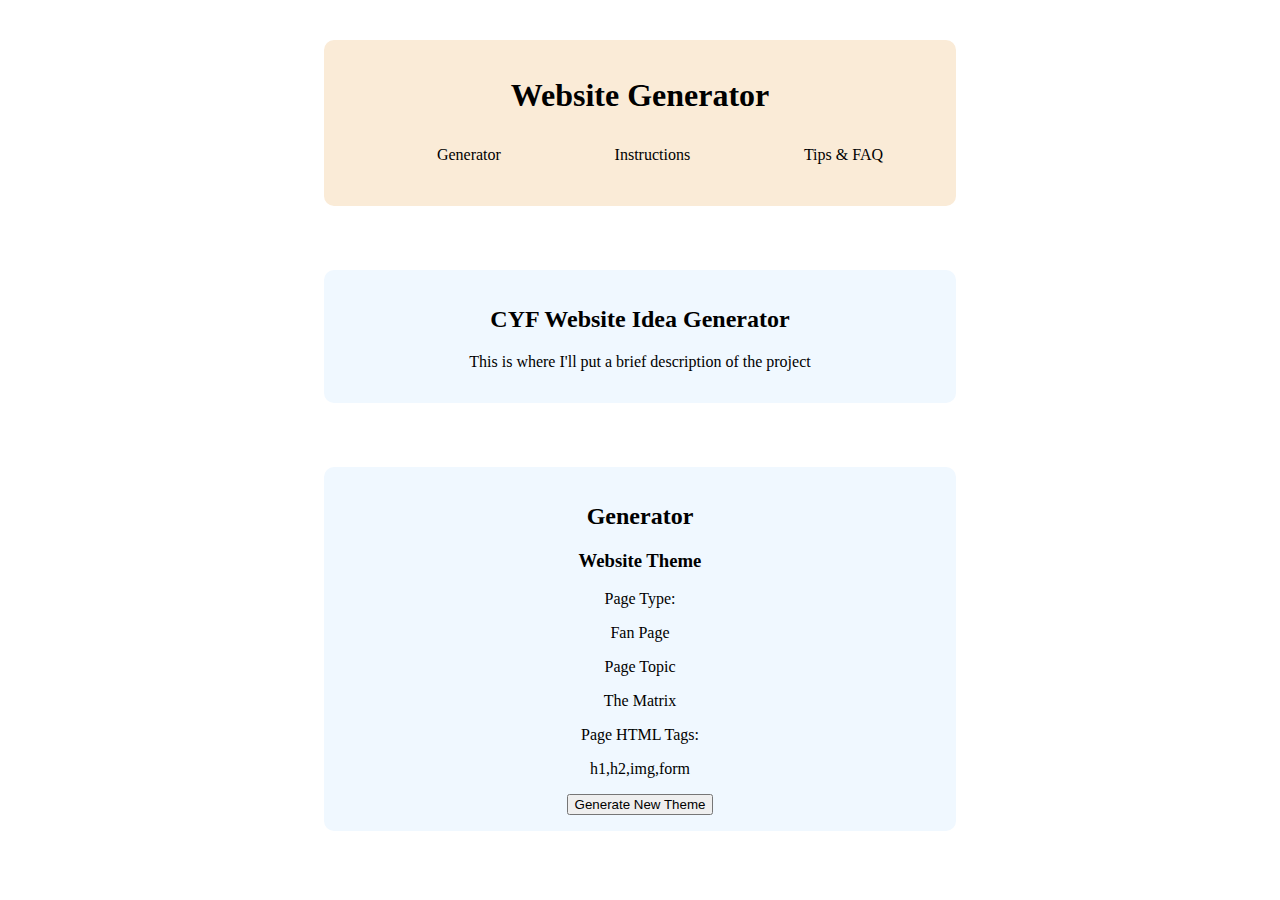
==== index.html @ 21dcf7e4 "HTML and CSS tags for generator grid" ====
<!DOCTYPE html>
<html lang="en">
<head>
    <meta charset="UTF-8">
    <meta http-equiv="X-UA-Compatible" content="IE=edge">
    <meta name="viewport" content="width=device-width, initial-scale=1.0">
    <title>CYF Website Generator</title>
    <link rel="stylesheet" href="styles.css">
</head>
<body>
    
    <header>

        <!-- This is where the navbar for the website will go -->
        <div class="mainNav">
            <h1>Website Generator</h1>
            
            <nav class="menuLinks">
                <ul>
                    <li>Generator</li>
                    <li>Instructions</li>
                    <li>Tips & FAQ</li>
                </ul>
            </nav>
        </div>
    
    </header>
    
    
    <main>

        <!-- New Content template -->
        <div class="newSection">
            <div class="sectionHeader">
                <h2>CYF Website Idea Generator</h2>
            </div>
            <div class="sectionContent">
                <p>This is where I'll put a brief description of the project</p>
            </div>
        </div>

        <!-- New section container -->
        <div class="newSection">
            <div class = "sectionHeader">
                <h2>Generator</h2>
            </div>
            
            <!-- New content container -->
            <div class = "sectionContent">

                <!-- Generator stored here -->
                <div class="generatorContainer">

                    <!-- Theme Generator HTML Components -->
                    <div class="websiteThemes">
                       <h3>Website Theme</h3>  
                           
                       <div class="htmlThemes">
                                <div class="suggestionsGrid">
                                    
                                    <div class="gridRow1">
                                        <p class="gridCategory">Page Type: </p> 
                                        <p id="pageTypeSuggestion" class="gridSuggestion">Fan Page</p>
                                    </div>
                                    
                                    <div class="gridRow2">
                                        <p class="gridCategory">Page Topic</p> 
                                        <p id="topicSuggestion" class="gridSuggestion">The Matrix</p>
                                    </div>


                                    <div class="gridRow3">
                                        <p class="gridCategory">Page HTML Tags: </p> 
                                        <p id="htmlTagSuggestion" class="gridSuggestion"><span>h1</span>,<span>h2</span>,<span>img</span>,<span>form</span></p>
                                    </div>
                                                                                
                                </div>
                        </div>
                    </div>
                    <button>Generate New Theme</button>

                </div>
            </div>

            </div>
        </div>

    </main>
</body>
</html>
---- styles.css ----
body {
    background-color: #fff;
}

.mainNav {
    background-color: antiquewhite;
    text-align: center;
    max-width: 600px;

    margin: 40px auto;
    padding: 16px;
    border-radius: 10px;
}

.menuLinks ul {
    list-style-type: none;
    display: flex;

    max-width: 600px;
    margin: 16px auto;
}

.menuLinks li {
    margin: 10px auto;
}

.newSection {
    margin: 64px auto;
    max-width: 600px;
    text-align: center;

    background-color: aliceblue;
    padding: 16px;
    border-radius: 10px;
}
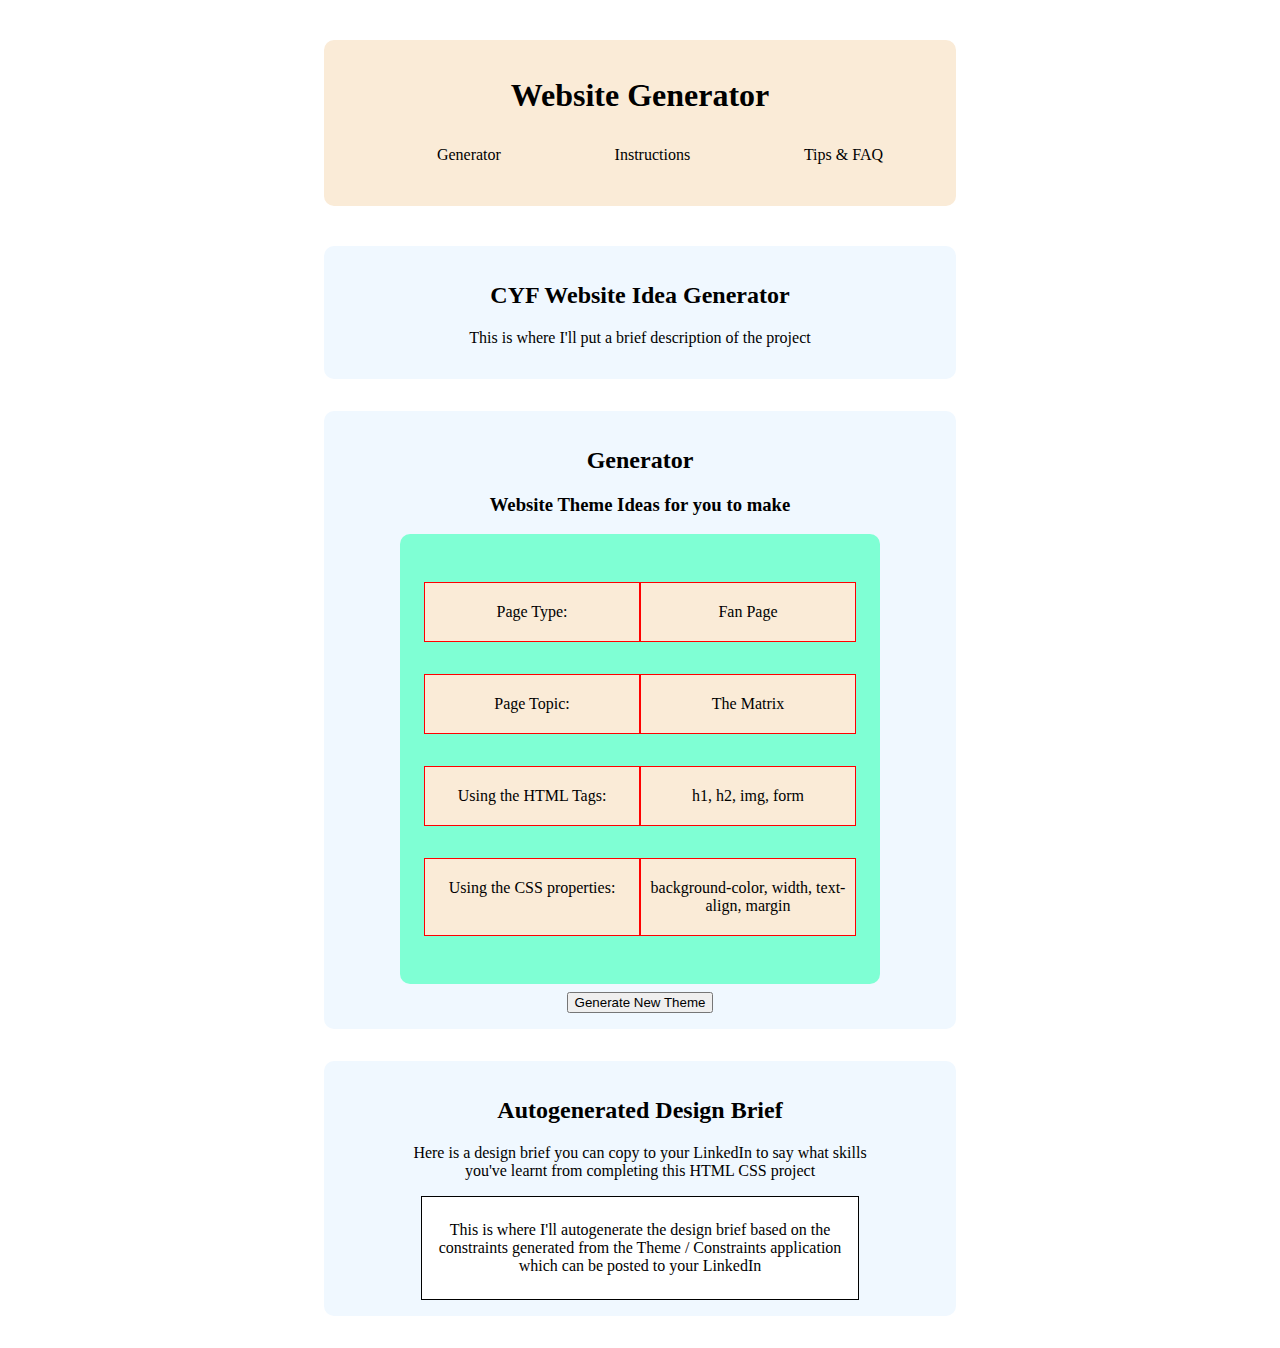
==== commit e0959a90: "Merge pull request #4 from a-keyter/GeneratorHTML" ====
--- a/index.html
+++ b/index.html
@@ -45,7 +45,7 @@
                 <h2>Generator</h2>
             </div>
             
-            <!-- New content container -->
+            <!-- New content container for Idea Generator-->
             <div class = "sectionContent">
 
                 <!-- Generator stored here -->
@@ -53,38 +53,54 @@
 
                     <!-- Theme Generator HTML Components -->
                     <div class="websiteThemes">
-                       <h3>Website Theme</h3>  
-                           
+                       <h3>Website Theme Ideas for you to make</h3>  
+
                        <div class="htmlThemes">
-                                <div class="suggestionsGrid">
-                                    
-                                    <div class="gridRow1">
-                                        <p class="gridCategory">Page Type: </p> 
-                                        <p id="pageTypeSuggestion" class="gridSuggestion">Fan Page</p>
-                                    </div>
-                                    
-                                    <div class="gridRow2">
-                                        <p class="gridCategory">Page Topic</p> 
-                                        <p id="topicSuggestion" class="gridSuggestion">The Matrix</p>
-                                    </div>
+                            <div class="suggestionsGrid">
+                            
+                                <div class="gridRow">
+                                    <div class="gridSection">Page Type: </div> 
+                                    <div id="pageTypeSuggestion" class="gridSection">Fan Page</div>
+                                </div>
+                                
+                                <div class="gridRow">
+                                    <div class="gridSection">Page Topic:</div> 
+                                    <div id="topicSuggestion" class="gridSection">The Matrix</div>
+                                </div>
+                        
+                        
+                                <div class="gridRow">
+                                    <div class="gridSection">Using the HTML Tags: </div> 
+                                    <div id="htmlTagSuggestion" class="gridSection"><span>h1</span>, <span>h2</span>, <span>img</span>, <span>form</span></div>
+                                </div>
 
-
-                                    <div class="gridRow3">
-                                        <p class="gridCategory">Page HTML Tags: </p> 
-                                        <p id="htmlTagSuggestion" class="gridSuggestion"><span>h1</span>,<span>h2</span>,<span>img</span>,<span>form</span></p>
-                                    </div>
-                                                                                
+                                <div class="gridRow">
+                                    <div class="gridSection">Using the CSS properties: </div> 
+                                    <div id="cssPropSuggestion" class="gridSection"><span>background-color</span>, <span>width</span>, <span>text-align</span>, <span>margin</span></div>
                                 </div>
+                                                                        
+                            </div>
                         </div>
                     </div>
-                    <button>Generate New Theme</button>
-
+                    
+                    <button id="newThemeButton">Generate New Theme</button>
                 </div>
+            </div> <!-- End of Generator Section -->
+        </div>
+    
+        <!-- Autogenerated design brief container -->
+        <div class="newSection">
+            <div class="sectionHeader">
+                <h2>Autogenerated Design Brief</h2>
+                <p>Here is a design brief you can copy to your LinkedIn to say what skills you've learnt from completing this HTML CSS project</p>
             </div>
 
+            <div class="sectionContent designBrief">
+                <p id="designBriefText">This is where I'll autogenerate the design brief based on the constraints generated from the Theme / Constraints application which can be posted to your LinkedIn</p>
             </div>
-        </div>
+        </div> <!-- Autogenerated design brief closing tag -->
 
     </main>
+
 </body>
 </html>--- a/styles.css
+++ b/styles.css
@@ -25,7 +25,7 @@
 }
 
 .newSection {
-    margin: 64px auto;
+    margin: 32px auto;
     max-width: 600px;
     text-align: center;
 
@@ -34,3 +34,47 @@
     border-radius: 10px;
 }
 
+.sectionHeader {
+    max-width: 80%;
+    margin: 0 auto;
+}
+
+/* This section controls the CSS for the generator grid using CSS Flexbox */
+
+.htmlThemes {
+    background-color: aquamarine;
+    width: 80%;
+    margin: 8px auto;
+    padding: 16px 0;
+
+    border-radius: 10px;
+}
+
+.suggestionGrid {
+    display: flex;
+    flex-direction: column;
+}
+
+.gridRow {
+    display: flex;
+    width: 90%;
+    margin: 32px auto;
+}
+
+.gridSection {
+    background-color: antiquewhite;
+    width: 50%;
+    border: red solid 1px;
+    padding: 20px 0;
+
+}
+
+/* This section contains the CSS for the Design Brief */
+
+.designBrief {
+    background-color: #fff;
+    border: black 1px solid;
+    max-width: 70%;
+    margin: 0 auto;
+    padding: 8px;
+}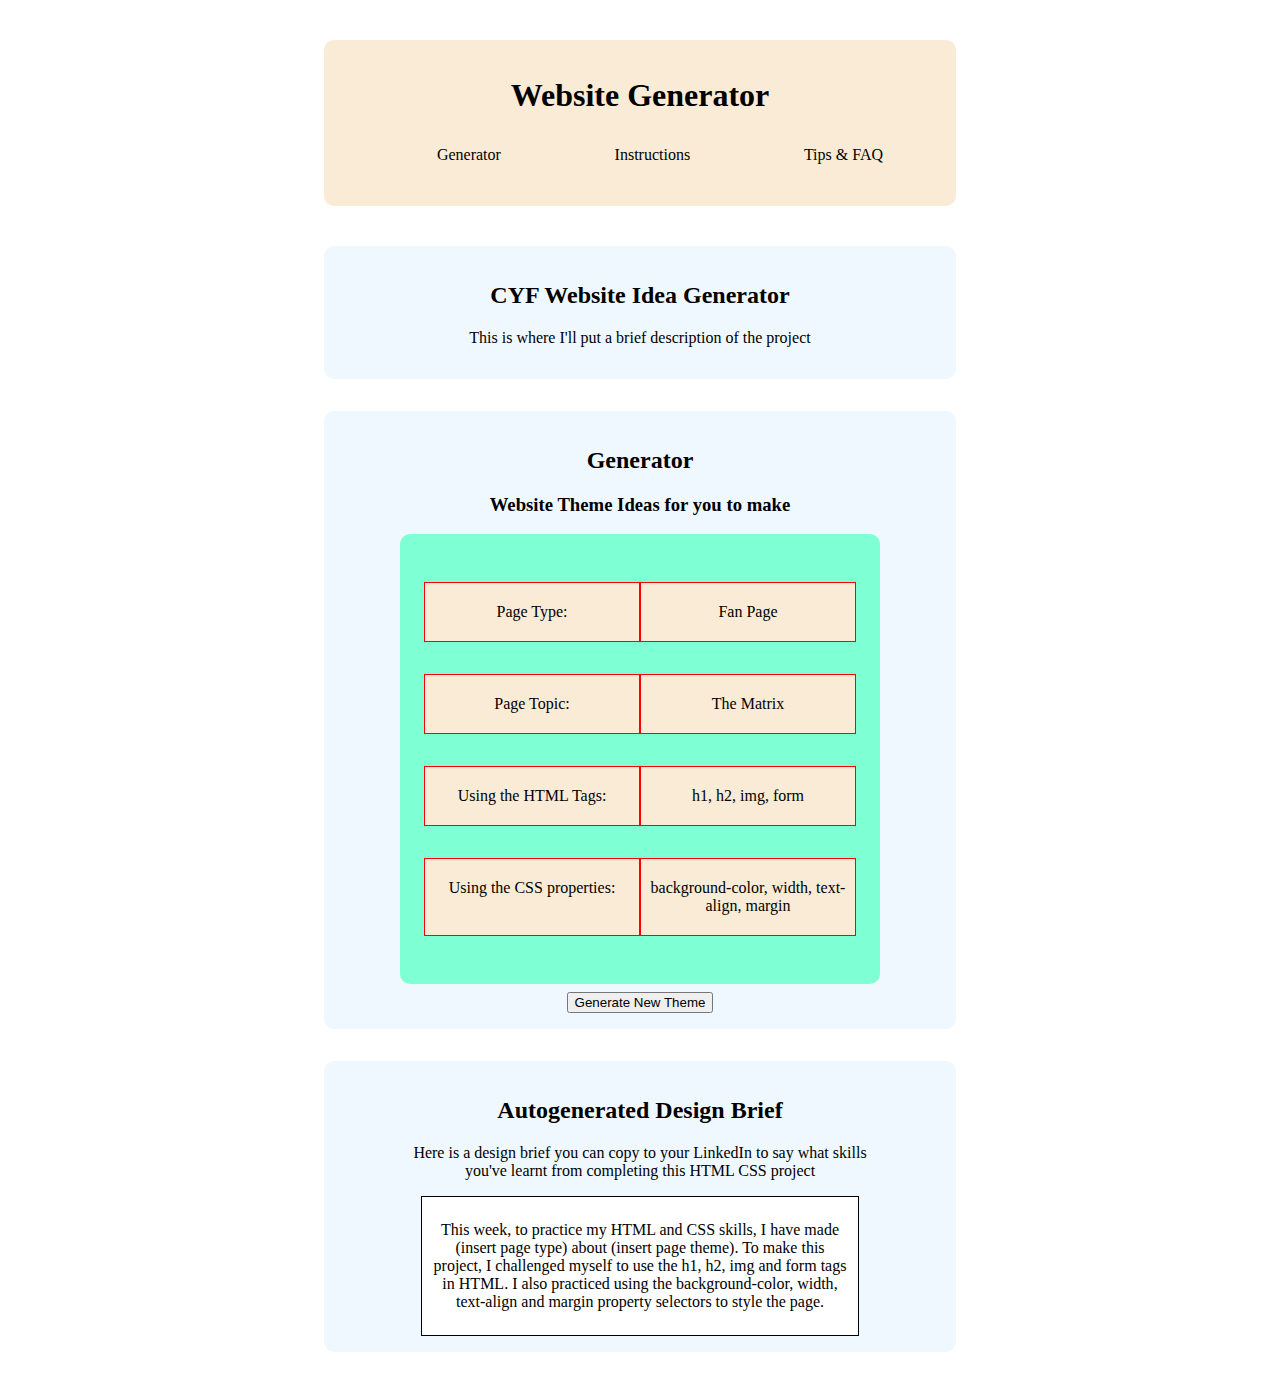
==== commit d3b0f585: "Completed the Design Brief Generator" ====
--- a/index.html
+++ b/index.html
@@ -41,11 +41,12 @@
 
         <!-- New section container -->
         <div class="newSection">
-            <div class = "sectionHeader">
+            <!-- title container -->
+            <div class = "sectionHeader"> 
                 <h2>Generator</h2>
             </div>
             
-            <!-- New content container for Idea Generator-->
+            <!-- Idea Generator container -->
             <div class = "sectionContent">
 
                 <!-- Generator stored here -->
@@ -71,12 +72,12 @@
                         
                                 <div class="gridRow">
                                     <div class="gridSection">Using the HTML Tags: </div> 
-                                    <div id="htmlTagSuggestion" class="gridSection"><span>h1</span>, <span>h2</span>, <span>img</span>, <span>form</span></div>
+                                    <div id="htmlTagSuggestion" class="gridSection"><span id="htmlTag1">h1</span>, <span id="htmlTag2">h2</span>, <span id="htmlTag3">img</span>, <span id="htmlTag4">form</span></div>
                                 </div>
 
                                 <div class="gridRow">
                                     <div class="gridSection">Using the CSS properties: </div> 
-                                    <div id="cssPropSuggestion" class="gridSection"><span>background-color</span>, <span>width</span>, <span>text-align</span>, <span>margin</span></div>
+                                    <div id="cssPropSuggestion" class="gridSection"><span id="cssProp1">background-color</span>, <span id="cssProp2">width</span>, <span id="cssProp3">text-align</span>, <span id="cssProp4">margin</span></div>
                                 </div>
                                                                         
                             </div>
@@ -96,11 +97,17 @@
             </div>
 
             <div class="sectionContent designBrief">
-                <p id="designBriefText">This is where I'll autogenerate the design brief based on the constraints generated from the Theme / Constraints application which can be posted to your LinkedIn</p>
+                <p id="designBrief">
+                    This week, to practice my HTML and CSS skills, 
+                    I have made <span id="pageTypeBrief">(insert page type)</span> 
+                    about <span id="pageThemeBrief">(insert page theme)</span>.
+                    To make this project, I challenged myself to use the <span id="htmlTagBrief1">h1</span>, <span id="htmlTagBrief2">h2</span>, <span id="htmlTagBrief3">img</span> and <span id="htmlTagBrief4">form</span> tags in HTML.
+                    I also practiced using the <span id="cssPropBrief1">background-color</span>, <span id="cssPropBrief2">width</span>, <span id="cssPropBrief3">text-align</span> and <span id="cssPropBrief4">margin</span> property selectors to style the page.</p>
             </div>
         </div> <!-- Autogenerated design brief closing tag -->
 
     </main>
 
+    <script src="ideaGenerator.js"></script>
 </body>
 </html>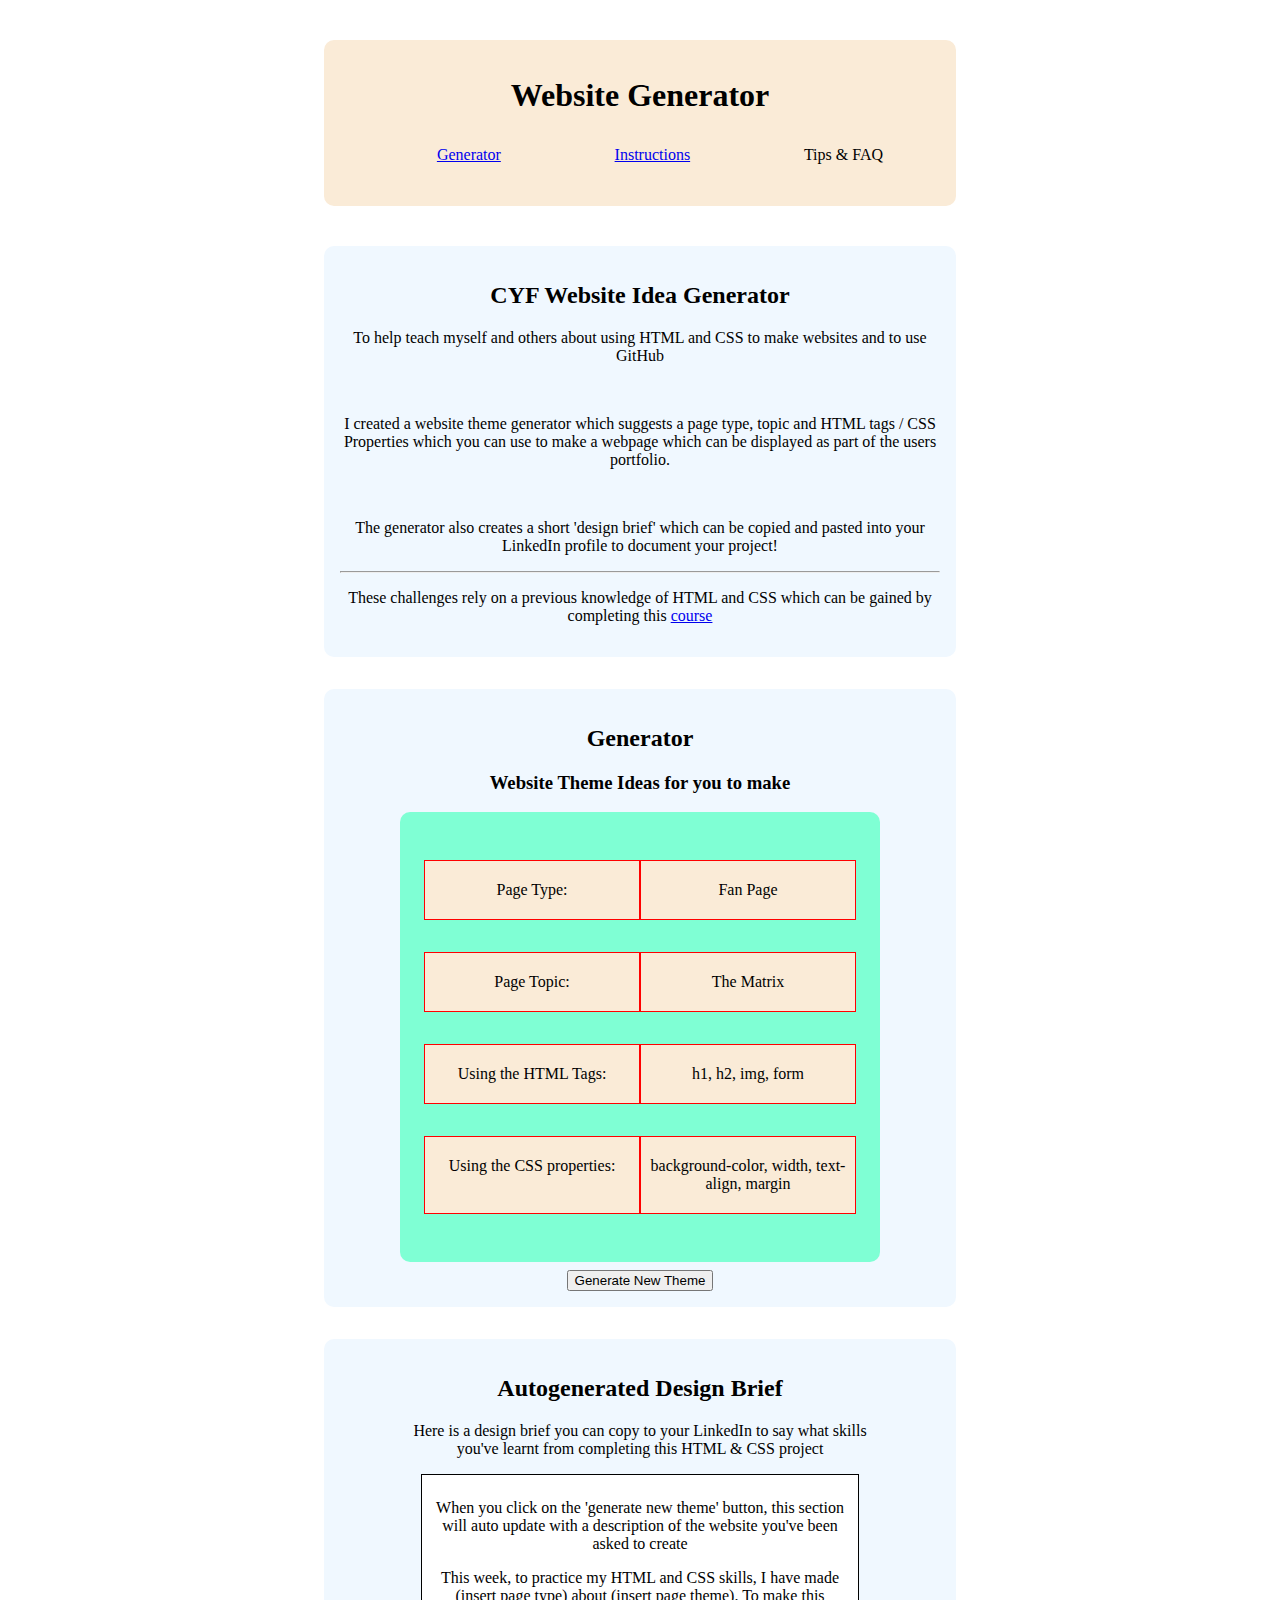
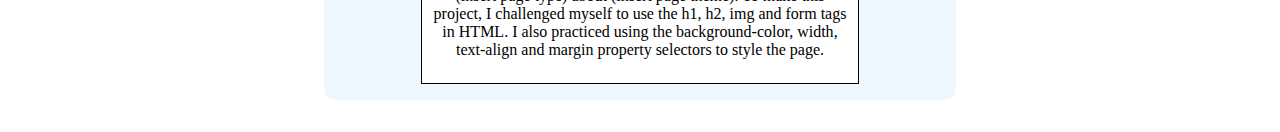
==== commit 98f4fc3e: "Set up the initial instructions page" ====
--- a/index.html
+++ b/index.html
@@ -17,8 +17,8 @@
             
             <nav class="menuLinks">
                 <ul>
-                    <li>Generator</li>
-                    <li>Instructions</li>
+                    <li><a href="./index.html">Generator</a></li>
+                    <li><a href="./instructions.html">Instructions</a></li>
                     <li>Tips & FAQ</li>
                 </ul>
             </nav>
@@ -35,7 +35,22 @@
                 <h2>CYF Website Idea Generator</h2>
             </div>
             <div class="sectionContent">
-                <p>This is where I'll put a brief description of the project</p>
+                <p class="easyWidth">
+                    To help teach myself and others about using HTML and CSS to make websites and to use GitHub
+                </p>
+                <br>
+                <p class="easyWidth">
+                    I created a website theme generator which suggests a page type, topic and HTML tags / CSS Properties which you can use to make a webpage
+                    which can be displayed as part of the users portfolio.
+                </p>
+                <br>
+                <p class="easyWidth">
+                    The generator also creates a short 'design brief' which can be copied and pasted into your LinkedIn profile to document your project!
+                </p>
+                    <hr>
+                <p class="easyWidth">
+                    These challenges rely on a previous knowledge of HTML and CSS which can be gained by completing this <a href="https://scrimba.com/learn/htmlandcss">course</a>
+                </p>
             </div>
         </div>
 
@@ -93,10 +108,11 @@
         <div class="newSection">
             <div class="sectionHeader">
                 <h2>Autogenerated Design Brief</h2>
-                <p>Here is a design brief you can copy to your LinkedIn to say what skills you've learnt from completing this HTML CSS project</p>
+                <p>Here is a design brief you can copy to your LinkedIn to say what skills you've learnt from completing this HTML & CSS project</p>
             </div>
 
             <div class="sectionContent designBrief">
+                <p id="designBriefInit">When you click on the 'generate new theme' button, this section will auto update with a description of the website you've been asked to create</p>
                 <p id="designBrief">
                     This week, to practice my HTML and CSS skills, 
                     I have made <span id="pageTypeBrief">(insert page type)</span> 
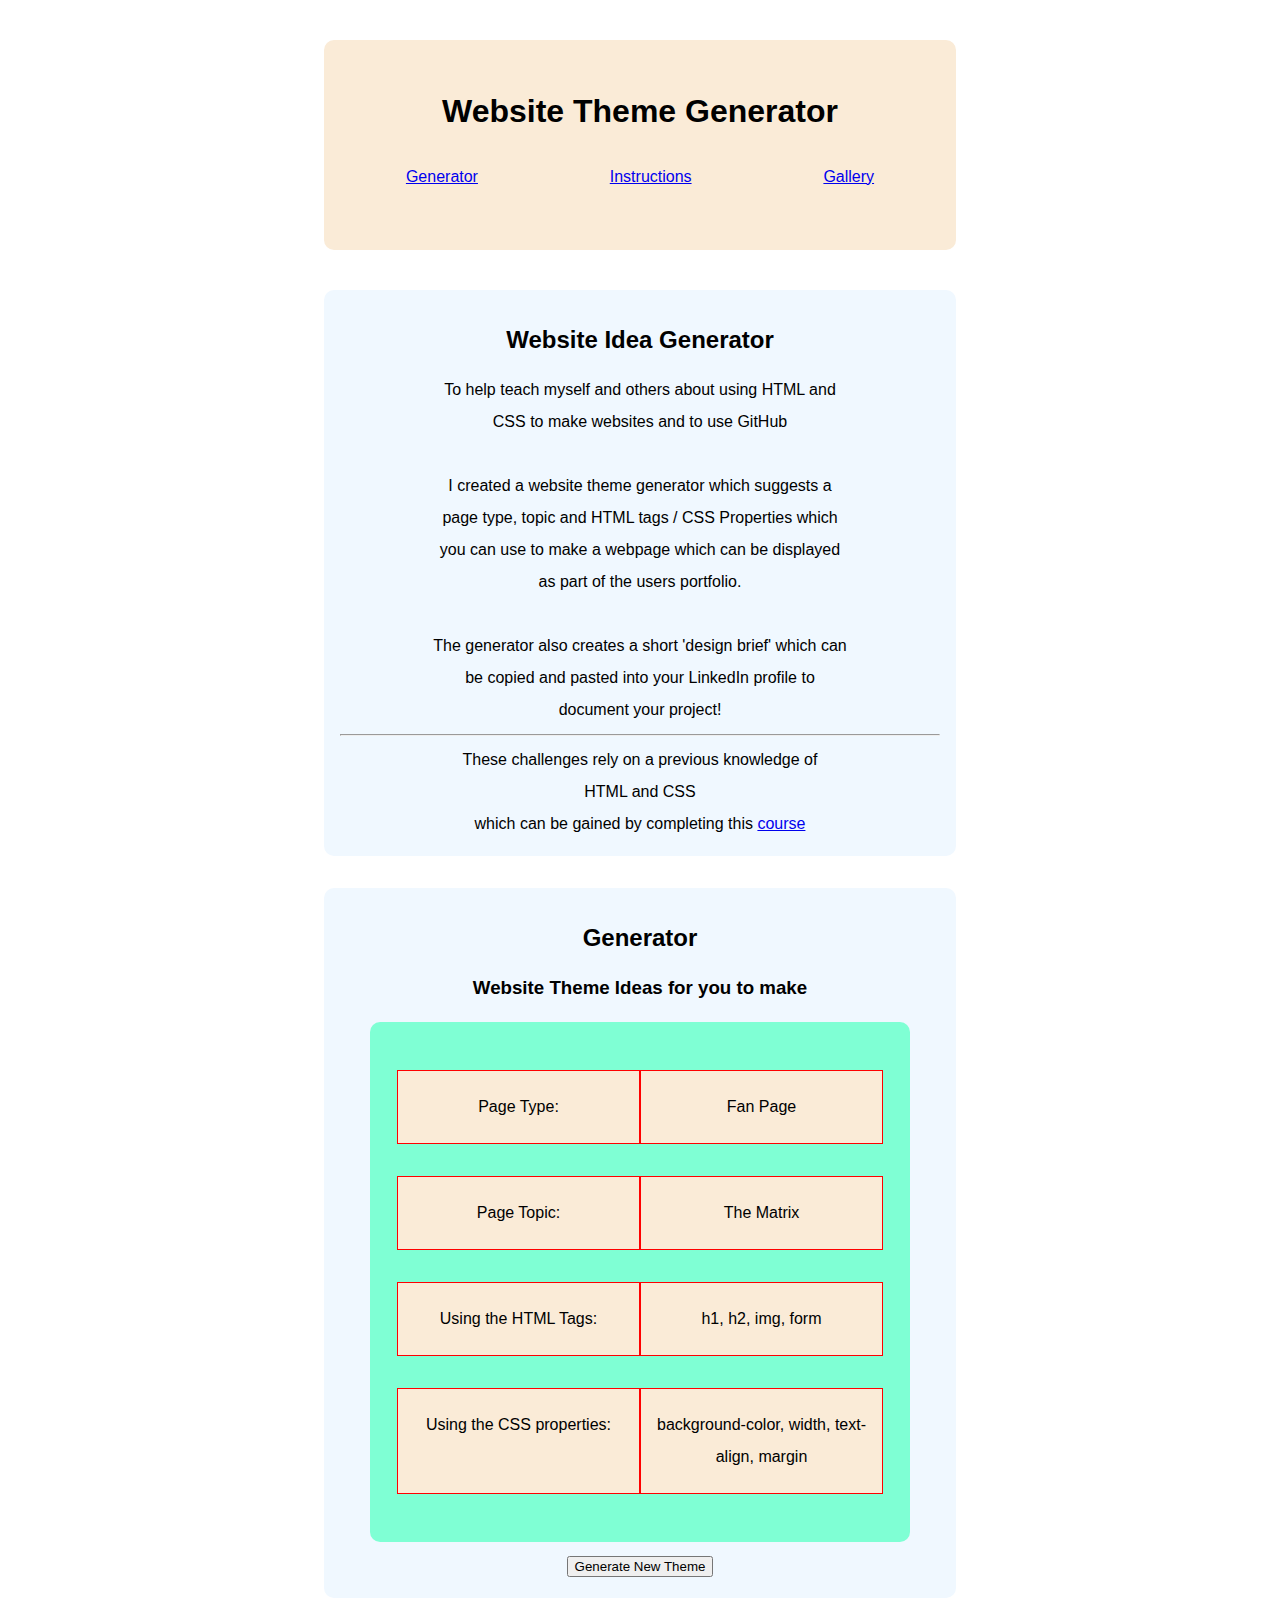
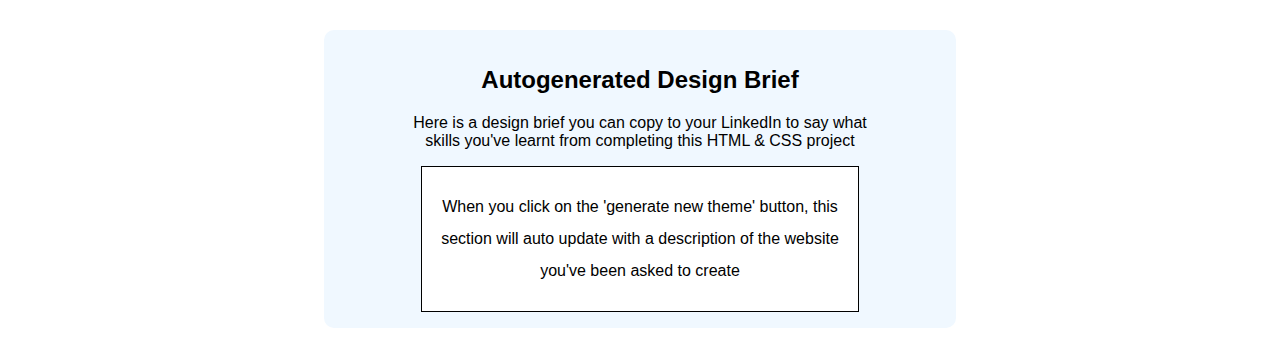
==== commit 75b42e8c: "File reorganisation, improved styling, readability" ====
--- a/index.html
+++ b/index.html
@@ -4,8 +4,8 @@
     <meta charset="UTF-8">
     <meta http-equiv="X-UA-Compatible" content="IE=edge">
     <meta name="viewport" content="width=device-width, initial-scale=1.0">
-    <title>CYF Website Generator</title>
-    <link rel="stylesheet" href="styles.css">
+    <title>Website Theme Generator</title>
+    <link rel="stylesheet" href="./src_css/styles.css">
 </head>
 <body>
     
@@ -13,13 +13,13 @@
 
         <!-- This is where the navbar for the website will go -->
         <div class="mainNav">
-            <h1>Website Generator</h1>
+            <h1>Website Theme Generator</h1>
             
             <nav class="menuLinks">
                 <ul>
                     <li><a href="./index.html">Generator</a></li>
                     <li><a href="./instructions.html">Instructions</a></li>
-                    <li>Tips & FAQ</li>
+                    <li><a href="./pages.html">Gallery</a></li>
                 </ul>
             </nav>
         </div>
@@ -32,7 +32,7 @@
         <!-- New Content template -->
         <div class="newSection">
             <div class="sectionHeader">
-                <h2>CYF Website Idea Generator</h2>
+                <h2>Website Idea Generator</h2>
             </div>
             <div class="sectionContent">
                 <p class="easyWidth">
@@ -49,7 +49,9 @@
                 </p>
                     <hr>
                 <p class="easyWidth">
-                    These challenges rely on a previous knowledge of HTML and CSS which can be gained by completing this <a href="https://scrimba.com/learn/htmlandcss">course</a>
+                    These challenges rely on a previous knowledge of
+                    <br>HTML and CSS
+                    <br>which can be gained by completing this <a href="https://scrimba.com/learn/htmlandcss">course</a>
                 </p>
             </div>
         </div>
@@ -124,6 +126,6 @@
 
     </main>
 
-    <script src="ideaGenerator.js"></script>
+    <script src="./src_js/ideaGenerator.js"></script>
 </body>
 </html>--- a/src_css/styles.css
+++ b/src_css/styles.css
@@ -0,0 +1,116 @@
+body {
+    background-color: #fff;
+    font-family: 'Spartan', sans-serif;
+}
+
+
+.easyWidth {
+    max-width: 70%;
+    margin: 0 auto;
+}
+
+.mainNav {
+    background-color: antiquewhite;
+    text-align: center;
+    max-width: 600px;
+
+    margin: 40px auto;
+    padding: 32px 16px;
+    border-radius: 10px;
+}
+
+.menuLinks ul {
+    list-style-type: none;
+    display: flex;
+
+    max-width: 600px;
+    margin: 16px auto;
+    padding-left: 0px;
+
+}
+
+.menuLinks li {
+    width: 1fr;
+    margin: 16px auto;
+}
+
+
+/* This CSS sets up a container for new sections of content */
+.newSection {
+    margin: 32px auto;
+    max-width: 600px;
+    text-align: center;
+
+    background-color: aliceblue;
+    padding: 16px;
+    border-radius: 10px;
+}
+
+.sectionHeader {
+    max-width: 80%;
+    margin: 0 auto;
+}
+
+
+.sectionContent {
+    line-height: 32px;
+}
+
+.sectionContent ol {
+    padding-left: 16px;
+    padding-right: 16px;
+}
+
+.sectWidth {
+    width: 98%;
+}
+
+
+.instructionPoint {
+    margin: 32px 0;
+    padding: 0 0;
+}
+
+
+
+
+/* This section controls the CSS for the generator grid using CSS Flexbox */
+
+.htmlThemes {
+    background-color: aquamarine;
+    width: 90%;
+    margin: 8px auto;
+    padding: 16px 0;
+
+    border-radius: 10px;
+}
+
+.suggestionGrid {
+    display: flex;
+    flex-direction: column;
+}
+
+.gridRow {
+    display: flex;
+    width: 90%;
+    margin: 32px auto;
+}
+
+.gridSection {
+    background-color: antiquewhite;
+    width: 50%;
+    border: red solid 1px;
+    padding: 20px 0;
+
+}
+
+/* This section contains the CSS for the Design Brief */
+
+.designBrief {
+    background-color: #fff;
+    border: black 1px solid;
+    max-width: 70%;
+    margin: 0 auto;
+    padding: 8px;
+}
+
